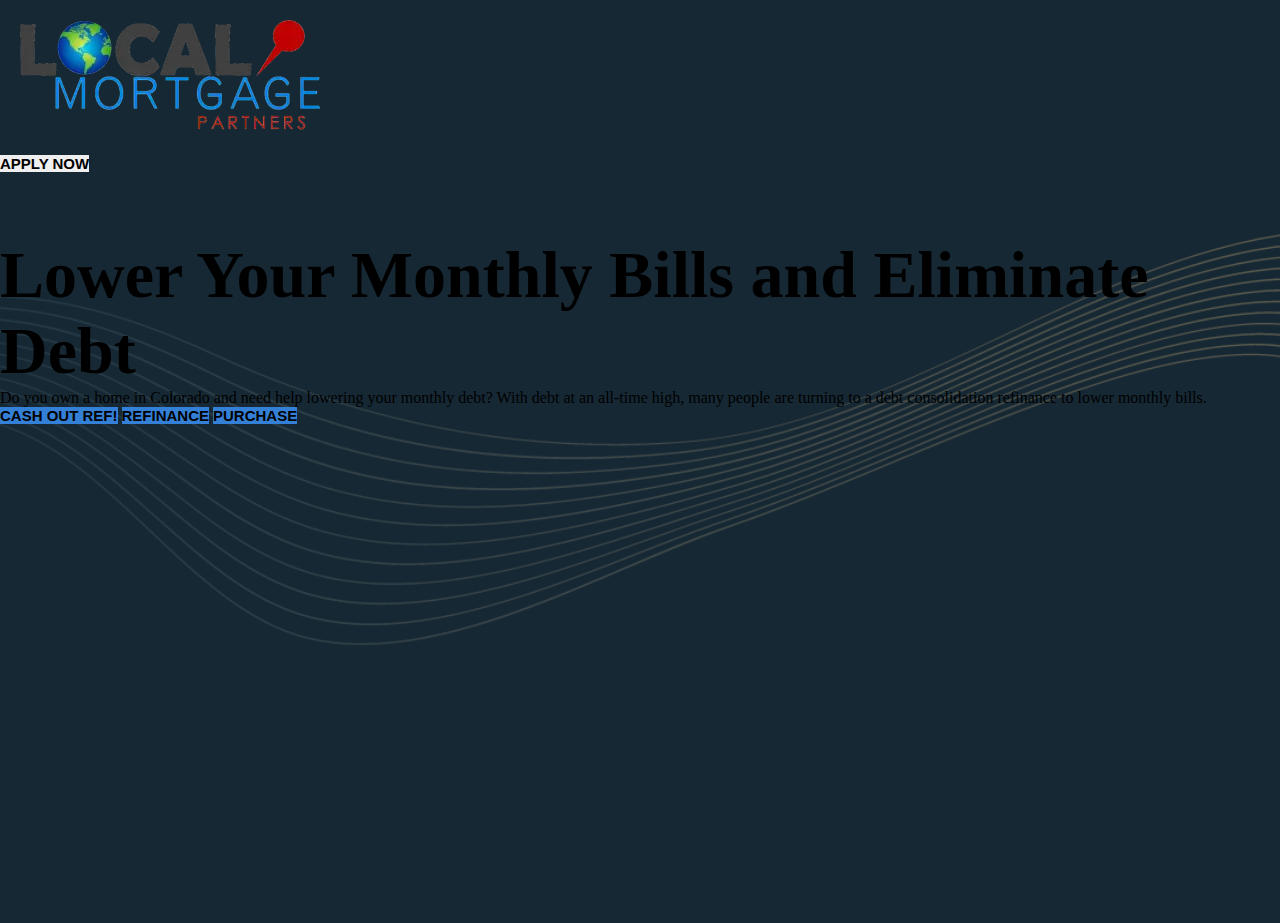
==== index.html @ 6eb87076 "first commit" ====
<!DOCTYPE html>
<html lang="en">
  <head>
    <meta charset="utf-8" />
    <meta name="viewport" content="width=device-width, initial-scale=1" />
    <link
      href="https://cdn.jsdelivr.net/npm/bootstrap@5.2.3/dist/css/bootstrap.min.css"
      rel="stylesheet"
      integrity="sha384-rbsA2VBKQhggwzxH7pPCaAqO46MgnOM80zW1RWuH61DGLwZJEdK2Kadq2F9CUG65"
      crossorigin="anonymous"
    />
    <link
      rel="stylesheet"
      href="https://cdnjs.cloudflare.com/ajax/libs/font-awesome/6.4.2/css/all.min.css"
      integrity="sha512-z3gLpd7yknf1YoNbCzqRKc4qyor8gaKU1qmn+CShxbuBusANI9QpRohGBreCFkKxLhei6S9CQXFEbbKuqLg0DA=="
      crossorigin="anonymous"
      referrerpolicy="no-referrer"
    />
    <link rel="stylesheet" href="/style/style.css" />
    <title>Mortgage</title>
  </head>
  <style>
    body {
      background: url("./images/background.png") !important;
      background-repeat: no-repeat !important;
      background-size: cover !important;
      background-position: center !important;
      min-height: 100vh;
      width: 100%;
    }
  </style>
  <body class="d-flex flex-column">
    <div class="container" style="flex-grow: 1">
      <div class="row py-2 align-items-center justify-content-between">
        <div class="col-6 text-start">
          <div class="logo_cover bg-white d-inline-flex">
            <img src="images/logo.png" class="w-100" alt="logo" />
          </div>
        </div>
        <div class="col-6 text-end">
          <button type="button" class="btn bg-white">APPLY NOW</button>
        </div>
      </div>
      <div
        class="row align-items-center justify-content-between"
        style="margin-top: 5vw"
      >
        <div class="col-md-6 mt-5 text-start">
          <h1 class="heading text-white">
            Lower Your Monthly Bills and Eliminate Debt
          </h1>
          <p class="my4- my-md-4 text-white">
            Do you own a home in Colorado and need help lowering your monthly
            debt? With debt at an all-time high, many people are turning to a
            debt consolidation refinance to lower monthly bills.
          </p>
          <div
            class="buttons d-flex-aligns-items-start justify-content-center flex-wrap flex-row"
          >
            <button type="button" class="btn btn-primary p-4 mt-2 py-3">
              CASH OUT REF!
            </button>
            <button type="button" class="btn btn-primary p-4 mt-2 py-3">
              REFINANCE
            </button>
            <button type="button" class="btn btn-primary p-4 mt-2 py-3">
              PURCHASE
            </button>
          </div>
        </div>
        <div class="col-md-6 mt-5 text-end">
          <iframe
            style="max-width: 600px; width: 100%; aspect-ratio: 16/9"
            src="https://www.youtube.com/embed/4J2B4K1qM4g?si=ofM-l-R45lyDM4YU"
            title="YouTube video player"
            frameborder="0"
            allow="accelerometer; autoplay; clipboard-write; encrypted-media; gyroscope; picture-in-picture; web-share"
            allowfullscreen
          ></iframe>
        </div>
      </div>
    </div>
    <div class="container">
      <footer class="footer bg-white py-4 px-2 px-md-4 my-5" style="border-radius: 10px">
        <div class="row align-items-center justify-content-between">
          <div
            class="col-md-7 d-flex align-item-center justify-content-start text-start"
          >
            <div class="icon">
              <i class="fa-solid fa-house icon" style="font-size: 80px"></i>
            </div>
            <ul class="ps-0 ms-3 ms-md-5 mb-0 links" style="list-style: none">
              <li>
                <a
                  href="/"
                  class="text-black fw-bold"
                  style="text-decoration: none"
                  >LICENSING</a
                >
              </li>
              <li>
                <a
                  href="/"
                  class="text-black fw-bold"
                  style="text-decoration: none"
                  >PRIVACY POLICY</a
                >
              </li>
              <li>
                <a
                  href="/"
                  class="text-black fw-bold"
                  style="text-decoration: none"
                  >ACCESSIBILITY STATEMENT</a
                >
              </li>
              <li>
                <a
                  href="/"
                  class="text-black fw-bold"
                  style="text-decoration: none"
                  >NMLS CONSUMER ACCESS</a
                >
              </li>
            </ul>
          </div>
          <div
            class="col-md-5 mt-4 text-start text-md-end d-flex justify-content-start justify-content-md-end"
          >
            <div class="contact_details d-flex flex-row flex-wrap">
              <div class="phone d-flex align-item-center me-4">
                <i class="icon fa-solid fa-phone"></i>
                <a
                  href="tel:720-354-0232"
                  style="text-decoration: none"
                  class="mb-0 ms-2"
                  >Call or Text 720-354-0232</a
                >
              </div>
              <div class="email d-flex align-item-center me-4">
                <i class="fa-solid fa-envelope icon"></i>
                <a
                  href="mail:Mike@LMColorado.com"
                  style="text-decoration: none"
                  class="mb-0 ms-2"
                  >Mike@LMColorado.com</a
                >
              </div>
            </div>
          </div>
        </div>
      </footer>
    </div>

    <script
      src="https://cdn.jsdelivr.net/npm/bootstrap@5.2.3/dist/js/bootstrap.bundle.min.js"
      integrity="sha384-kenU1KFdBIe4zVF0s0G1M5b4hcpxyD9F7jL+jjXkk+Q2h455rYXK/7HAuoJl+0I4"
      crossorigin="anonymous"
    ></script>
  </body>
</html>
---- style/style.css ----
@import url("https://fonts.googleapis.com/css2?family=Montserrat:wght@600&display=swap");

/*=============== VARIABLES CSS ===============*/
:root {
  /*========== Colors ==========*/
  /*Color mode HSL(hue, saturation, lightness)*/
  --gradient-color: linear-gradient(
    95deg,
    hsl(49, 97%, 57%) -7%,
    hsla(64, 74%, 60%, 0.815) 112%
  );
  --first-color-light: hsl(256, 64%, 88%);
  --first-color-lighten: hsl(256, 58%, 94%);
  --white-color: hsl(0, 0%, 100%);
  --body-color: hsl(256, 100%, 98%);

  /*========== Font and typography ==========*/
  /*.5rem = 8px | 1rem = 16px ...*/
  --body-font: "Montserrat", sans-serif;
  --h1-font-size: 1.5rem;
  --orange : #f0a418;
  --secondary : #3580d7;
}

* {
  padding: 0;
  margin: 0;
  box-sizing: border-box;
  outline: none;
}
body {
  background: #162834 !important;
}
.btn-primary {
  background: var(--orange);
  border: none !important;
}
.buttons .btn{
  background-color: var(--secondary);
}
form {
  display: grid;
  grid-gap: 2rem;
}

.border-warning {
  margin: 10px auto;
  max-width: 400px;
}
.icon{
  color: #162834;
  display: flex;
  align-items: center;
}
.footer li{
  min-height: 30px;
}
.footer a{
  color: #162834;
}
.border-warning input {
  background: white;
  color: rgb(7 2 18);
  transition: all 200ms ease;
  height: 5rem;
  font-weight: bold;
  border-radius: calc(2rem * 0.3);
  box-shadow: 5px 10px #f0a418;
  width: 100% !important;
  border: none;
}
input{
  font-size: 25px !important;
}

.border-warning {
  border-radius: 7px;
  background: linear-gradient(to right, #f0a418 4px, transparent 4px) 0 0,
    linear-gradient(to bottom, #f0a418 4px, transparent 4px) 0 0;
  background-repeat: no-repeat;
  background-size: 70px 70px;
  padding: 0.9rem 0.6rem !important;
}
.col-lg-8 {
  width: 500px !important;
  font-size: 24px;
  font-weight: 700;
}
.btn {
  font-size: 24px !important;
  font-weight: 700 !important;
}
.text {
  font-size: 18px !important;
  font-weight: 600 !important;
}
.logo_cover{
  width: 200px;
  padding: 20px;
  max-width: 100%;
}
.btn{
  border: none !important;
  border-radius: 0;
  font-size: 15px !important;
}
.heading{
  font-size: 40px;
}
.range {
  /* height: 64px; */
  width: 100%;
  border-radius: 4rem;
  padding-inline: 2.5rem;
  display: grid;
}

.range__content {
  position: relative;
  width: 100%;
  display: grid;
  place-items: center;
}

.range__slider {
  width: 100%;
  height: 16px;
  background-color: var(--first-color-lighten);
  border-radius: 4rem;
  box-shadow: 0 4px 12px hsla(256, 72%, 24%, 0.2);
  overflow: hidden;
}

.range__slider-line {
  width: 100%;
  height: 100%;
  background: var(--gradient-color);
  width: 0;
}

.range__thumb {
  width: 32px;
  height: 32px;
  background-color: var(--first-color-lighten);
  border-radius: 50%;
  box-shadow: 0 0 12px hsla(256, 72%, 24%, 0.2);
  position: absolute;
}

/* Value input range */
.range__value {
  width: 64px;
  height: 64px;
  background: var(--gradient-color);
  position: absolute;
  top: -82px;
  left: -16px;
  border-radius: 2rem 2rem 2rem 0.25rem;
  transform: rotate(-45deg);
  display: grid;
  place-items: center;
}

.range__value-number {
  transform: rotate(45deg);
  color: var(--white-color);
  font-size: var(--h1-font-size);
}

/* Default input range */
.range__input {
  appearance: none;
  width: 100%;
  height: 16px;
  position: absolute;
  opacity: 0;
}

.range__input::-webkit-slider-thumb {
  appearance: none;
  width: 32px;
  height: 32px;
}

.range__input::-webkit-slider-thumb:hover {
  cursor: pointer;
}


@media screen and (min-width: 450px) {
    .heading{
      font-size: 50px;
    }
}
@media screen and (min-width: 768px) {
  .heading{
    font-size: 55px;
  }
}
@media screen and (min-width: 992px) {
  .heading{
    font-size: 60px;
  }
}
@media screen and (min-width: 1200px) {
  .heading{
    font-size: 66px;
  }
}
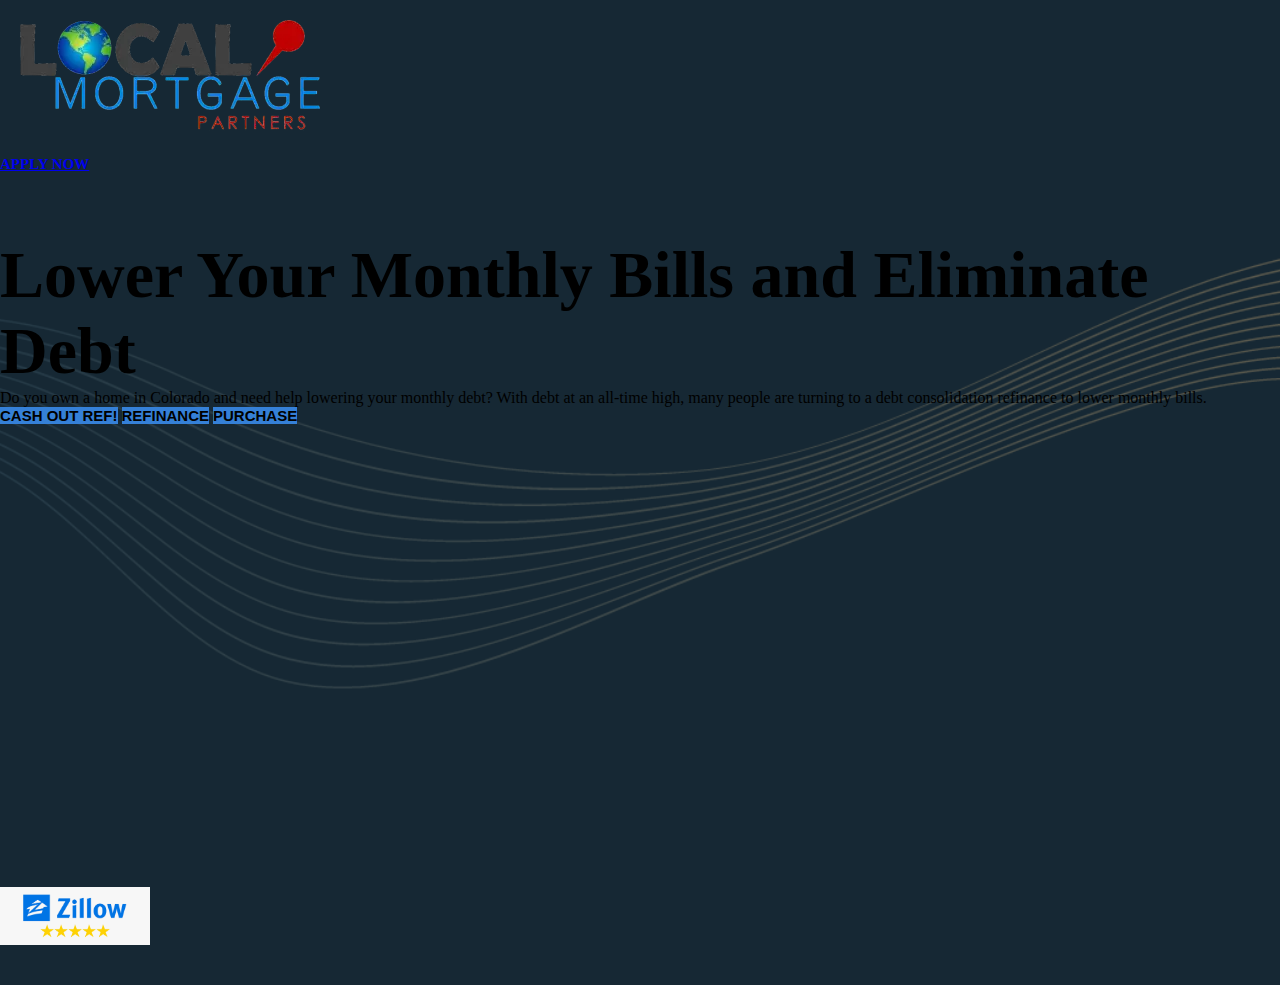
==== commit deb81b1b: "first commit -v2" ====
--- a/index.html
+++ b/index.html
@@ -16,7 +16,7 @@
       crossorigin="anonymous"
       referrerpolicy="no-referrer"
     />
-    <link rel="stylesheet" href="/style/style.css" />
+    <link rel="stylesheet" href="./style/style.css" />
     <title>Mortgage</title>
   </head>
   <style>
@@ -38,7 +38,7 @@
           </div>
         </div>
         <div class="col-6 text-end">
-          <button type="button" class="btn bg-white">APPLY NOW</button>
+          <a href="https://www.localmortgagepartners.com/" class="btn bg-white">APPLY NOW</a>
         </div>
       </div>
       <div
@@ -70,8 +70,8 @@
         </div>
         <div class="col-md-6 mt-5 text-end">
           <iframe
-            style="max-width: 600px; width: 100%; aspect-ratio: 16/9"
-            src="https://www.youtube.com/embed/4J2B4K1qM4g?si=ofM-l-R45lyDM4YU"
+          style="max-width: 600px; width: 100%; aspect-ratio: 16/9"
+            src="https://www.youtube.com/embed/JIc-dO6yyuI?si=_Xwzewff4Ro82fuW"
             title="YouTube video player"
             frameborder="0"
             allow="accelerometer; autoplay; clipboard-write; encrypted-media; gyroscope; picture-in-picture; web-share"
@@ -81,10 +81,12 @@
       </div>
     </div>
     <div class="container">
-      <footer class="footer bg-white py-4 px-2 px-md-4 my-5" style="border-radius: 10px">
+      <footer
+        class="footer bg-white py-4 px-2 px-md-4 my-5"
+        style="border-radius: 10px"
+      >
         <div class="row align-items-center justify-content-between">
-          <div
-            class="col-md-7 d-flex align-item-center justify-content-start text-start"
+          <div class="col-12 col-lg-6 d-flex align-item-center justify-content-start text-start"
           >
             <div class="icon">
               <i class="fa-solid fa-house icon" style="font-size: 80px"></i>
@@ -92,7 +94,7 @@
             <ul class="ps-0 ms-3 ms-md-5 mb-0 links" style="list-style: none">
               <li>
                 <a
-                  href="/"
+                  href="https://www.localmortgagepartners.com/"
                   class="text-black fw-bold"
                   style="text-decoration: none"
                   >LICENSING</a
@@ -100,7 +102,7 @@
               </li>
               <li>
                 <a
-                  href="/"
+                  href="https://www.localmortgagepartners.com/"
                   class="text-black fw-bold"
                   style="text-decoration: none"
                   >PRIVACY POLICY</a
@@ -108,7 +110,7 @@
               </li>
               <li>
                 <a
-                  href="/"
+                  href="https://www.localmortgagepartners.com/"
                   class="text-black fw-bold"
                   style="text-decoration: none"
                   >ACCESSIBILITY STATEMENT</a
@@ -116,7 +118,7 @@
               </li>
               <li>
                 <a
-                  href="/"
+                  href="https://www.localmortgagepartners.com/"
                   class="text-black fw-bold"
                   style="text-decoration: none"
                   >NMLS CONSUMER ACCESS</a
@@ -124,10 +126,10 @@
               </li>
             </ul>
           </div>
-          <div
-            class="col-md-5 mt-4 text-start text-md-end d-flex justify-content-start justify-content-md-end"
+          <div class="col-12 col-lg-6 mt-4 text-start text-md-end d-flex align-items-center justify-content-start justify-content-md-end"
           >
-            <div class="contact_details d-flex flex-row flex-wrap">
+          <img src="./images/zillow.png" style="max-width: 150px; margin-right: 10px;" alt="zillow" />
+            <div class="contact_details d-flex flex-column flex-wrap">
               <div class="phone d-flex align-item-center me-4">
                 <i class="icon fa-solid fa-phone"></i>
                 <a
